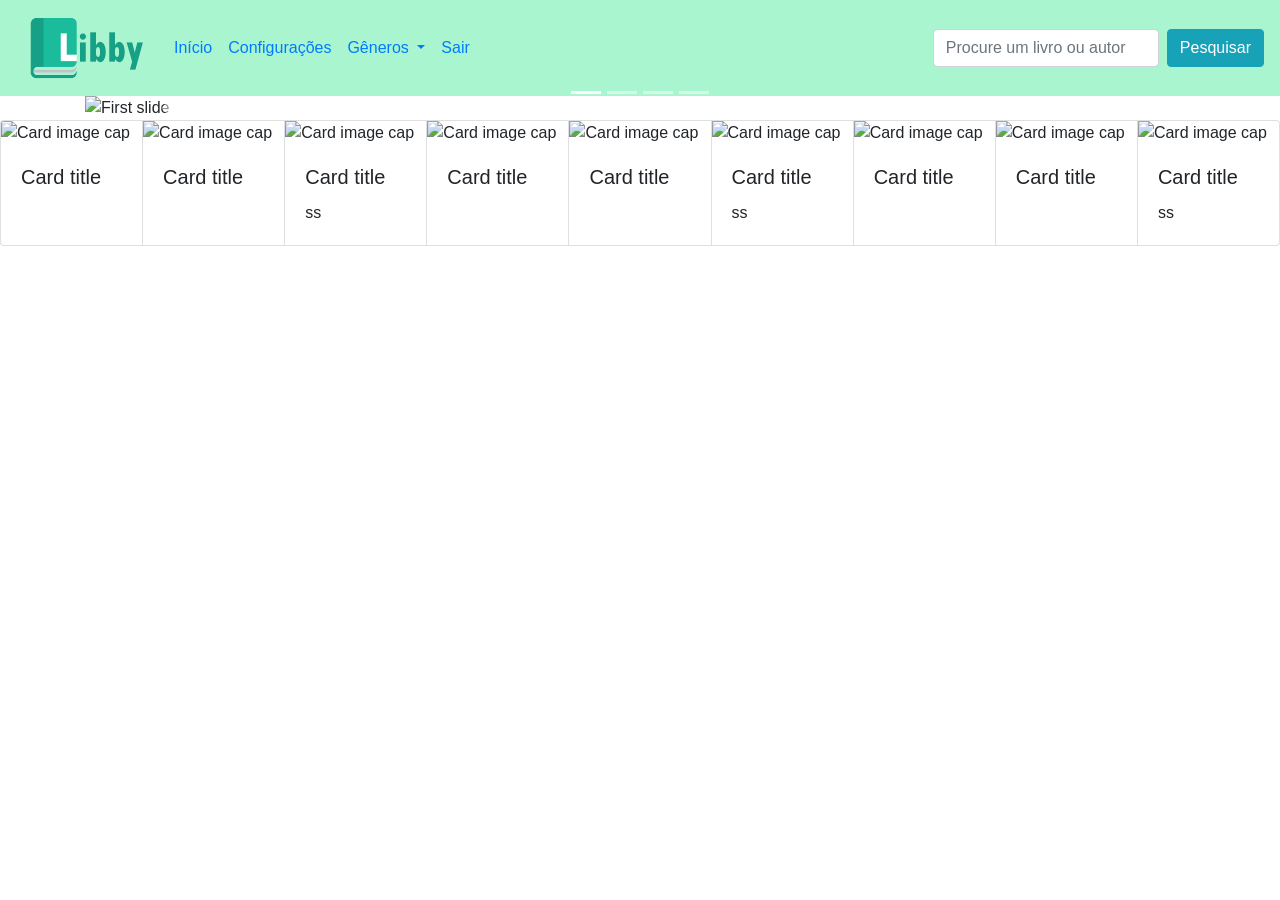
==== acervo/acervo.html @ 635ecffa "Criacao do Acervo" ====
<!doctype html>
<html>

<head>
	<link rel="stylesheet" href="css/bootstrap.min.css">
	<script src="stylesheet" href="js/bootstrap.min.js"></script>
	<link rel="shortcut icon" href="favicon.ico" />
	<link rel="icon" href="favicon.ico" type="image/x-icon" />
	<link rel="stylesheet" href="https://cdnjs.cloudflare.com/ajax/libs/animate.css/3.5.2/animate.min.css">
	<meta name="viewport" content="width=device-width, initial-scale=1, shrink-to-fit=no">
	<meta charset="utf-8">
	<title>Libby - Inicio</title>

</head>

<body>
	<nav class="navbar navbar-expand-lg" style="background-color: #A9F5D0;">
		<a href="http://localhost/libby/index.html">
			<img src="logo.png" / width="150" height="80">
			<button class="navbar-toggler" type="button" data-toggle="collapse" data-target="#navbarSupportedContent" aria-controls="navbarSupportedContent"
			    aria-expanded="false" aria-label="Toggle navigation">
				<span class="navbar-toggler-icon"></span>
			</button>

			<div class="collapse navbar-collapse" id="navbarSupportedContent">
				<ul class="navbar-nav mr-auto">
					<li class="nav-item active">
						<a class="nav-link" href="#">Início
							<span class="sr-only">(current)</span>
						</a>
					</li>
					<li class="nav-item">
						<a class="nav-link" href="#">Configurações</a>
					</li>
					<li class="nav-item dropdown">
						<a class="nav-link dropdown-toggle" href="#" id="navbarDropdown" role="button" data-toggle="dropdown" aria-haspopup="true"
						    aria-expanded="false">
							Gêneros
						</a>
						<div class="dropdown-menu" aria-labelledby="navbarDropdown">
							<a class="dropdown-item" href="#">Romance</a>
							<a class="dropdown-item" href="#">Suspense</a>
							<a class="dropdown-item" href="#">Drama</a>
							<a class="dropdown-item" href="#">Terror</a>
							<a class="dropdown-item" href="#">Ficção Científica e Fantasia</a>
							<a class="dropdown-item" href="#">Contos e Crônicas</a>
							<a class="dropdown-item" href="#">Ficção Científica</a>
							<a class="dropdown-item" href="#">Poesia</a>
							<a class="dropdown-item" href="#">Religião</a>
							<div class="dropdown-divider"></div>
							<a class="dropdown-item" href="#">Demais gêneros</a>
						</div>
					</li>

					<li class="nav-item">
						<a class="nav-link" href="#">Sair</a>
					</li>
				</ul>

				<form class="form-inline my-2 my-lg-0">
					<input class="form-control mr-sm-2" type="search" placeholder="Procure um livro ou autor" aria-label="Search">
					<button class="btn btn-info my-2 my-sm-0" type="submit">Pesquisar</button>
				</form>
			</div>
	</nav>
	<div class="container-fluid">
		<div class="container">
			<div id="carouselExampleIndicators" class="carousel slide" data-ride="carousel">

				<ol class="carousel-indicators">
					<li data-target="#carouselExampleIndicators" data-slide-to="0" class="active"></li>
					<li data-target="#carouselExampleIndicators" data-slide-to="1"></li>
					<li data-target="#carouselExampleIndicators" data-slide-to="2"></li>
					<li data-target="#carouselExampleIndicators" data-slide-to="3"></li>
				</ol>
				<div class="carousel-inner">
					<div class="carousel-item active">
							<img class="d-block w-100" src="https://media.nbcphiladelphia.com/images/1200*675/50-shades-of-grey.jpg" alt="First slide">
						<div class="carousel-caption d-none d-md-block">
							<h5>50 tons de Cinza</h5>
							<p>Aprenda a ficar rica sendo submissa.</p>
						</div>
					</div>
					<div class="carousel-item">
						<img class="d-block w-100" src="https://media.nbcphiladelphia.com/images/1200*675/50-shades-of-grey.jpg" alt="Second slide">
						<div class="carousel-caption d-none d-md-block">
							<h5>50 tons de Cinza</h5>
							<p>Aprenda a ficar rica sendo submissa.</p>
						</div>
					</div>
					<div class="carousel-item">
						<img class="d-block w-100" src="http://noset.com.br/wp-content/uploads/2016/07/fifty-shades-of-grey-wallpaper-48753-50374-hd-wallpapers.jpg"
						    alt="Third slide">
						<div class="carousel-caption d-none d-md-block">
							<h5>50 tons de Cinza</h5>
							<p>Aprenda a ficar rica sendo submissa.</p>
						</div>
					</div>
					<div class="carousel-item">
						<img class="d-block w-100" src="http://noset.com.br/wp-content/uploads/2016/07/fifty-shades-of-grey-wallpaper-48753-50374-hd-wallpapers.jpg"
							alt="Forth slide">
						<div class="carousel-caption d-none d-md-block">
							<h5>50 tons de Cinza</h5>
							<p>Aprenda a ficar rica sendo submissa.</p>
						</div>
					</div>
					<a class="carousel-control-prev" href="#carouselExampleIndicators" role="button" data-slide="prev">
						<span class="carousel-control-prev-icon" aria-hidden="true"></span>
						<span class="sr-only">Previous</span>
					</a>
					<a class="carousel-control-next" href="#carouselExampleIndicators" role="button" data-slide="next">
						<span class="carousel-control-next-icon" aria-hidden="true"></span>
						<span class="sr-only">Next</span>
					</a>
				</div>
			</div>
		</div>
	</div>

	<div id="carouselExampleFade" class="carousel slide carousel-fade" data-ride="carousel">
		<div class="carousel-inner">
			<div class="carousel-item active">

				<div class="card-group">
					<div class="card">
						<img class="card-img-top" src="http://www.creativindie.com/wp-content/uploads/2013/07/spiral-web3.jpg" alt="Card image cap">
						<div class="card-body">
							<h5 class="card-title">Card title</h5>
						</div>
					</div>
					<div class="card">
						<img class="card-img-top" src="https://i.pinimg.com/736x/69/74/77/697477000138f34046d664f69f3074d2--david-lodge-cover-design.jpg"
						    alt="Card image cap">
						<div class="card-body">
							<h5 class="card-title">Card title</h5>
						</div>
					</div>
					<div class="card">
						<img class="card-img-top" src="http://alphabetroadtrip.typepad.com/.a/6a011570334453970b019b016515a4970c-pi" alt="Card image cap">
						<div class="card-body">
							<h5 class="card-title">Card title</h5>ss
						</div>
					</div>
					<div class="card">
						<img class="card-img-top" src="http://www.creativindie.com/wp-content/uploads/2013/07/spiral-web3.jpg" alt="Card image cap">
						<div class="card-body">
							<h5 class="card-title">Card title</h5>
						</div>
					</div>
					<div class="card">
						<img class="card-img-top" src="https://i.pinimg.com/736x/69/74/77/697477000138f34046d664f69f3074d2--david-lodge-cover-design.jpg"
						    alt="Card image cap">
						<div class="card-body">
							<h5 class="card-title">Card title</h5>
						</div>
					</div>
					<div class="card">
						<img class="card-img-top" src="http://alphabetroadtrip.typepad.com/.a/6a011570334453970b019b016515a4970c-pi" alt="Card image cap">
						<div class="card-body">
							<h5 class="card-title">Card title</h5>ss
						</div>
					</div>
					<div class="card">
						<img class="card-img-top" src="http://www.creativindie.com/wp-content/uploads/2013/07/spiral-web3.jpg" alt="Card image cap">
						<div class="card-body">
							<h5 class="card-title">Card title</h5>
						</div>
					</div>
					<div class="card">
						<img class="card-img-top" src="https://i.pinimg.com/736x/69/74/77/697477000138f34046d664f69f3074d2--david-lodge-cover-design.jpg"
						    alt="Card image cap">
						<div class="card-body">
							<h5 class="card-title">Card title</h5>
						</div>
					</div>
					<div class="card">
						<img class="card-img-top" src="http://alphabetroadtrip.typepad.com/.a/6a011570334453970b019b016515a4970c-pi" alt="Card image cap">
						<div class="card-body">
							<h5 class="card-title">Card title</h5>ss
						</div>
					</div>
				</div>
			</div>
			<div class="carousel-item">
				<div class="card-group">
					<div class="card">
						<img class="card-img-top" src="http://www.creativindie.com/wp-content/uploads/2013/07/spiral-web3.jpg" alt="Card image cap">
						<div class="card-body">
							<h5 class="card-title">Card title</h5>
						</div>
					</div>
					<div class="card">
						<img class="card-img-top" src="https://i.pinimg.com/736x/69/74/77/697477000138f34046d664f69f3074d2--david-lodge-cover-design.jpg"
						    alt="Card image cap">
						<div class="card-body">
							<h5 class="card-title">Card title</h5>
						</div>
					</div>
					<div class="card">
						<img class="card-img-top" src="http://alphabetroadtrip.typepad.com/.a/6a011570334453970b019b016515a4970c-pi" alt="Card image cap">
						<div class="card-body">
							<h5 class="card-title">Card title</h5>ss
						</div>
					</div>
					<div class="card">
						<img class="card-img-top" src="http://www.creativindie.com/wp-content/uploads/2013/07/spiral-web3.jpg" alt="Card image cap">
						<div class="card-body">
							<h5 class="card-title">Card title</h5>
						</div>
					</div>
					<div class="card">
						<img class="card-img-top" src="https://i.pinimg.com/736x/69/74/77/697477000138f34046d664f69f3074d2--david-lodge-cover-design.jpg"
						    alt="Card image cap">
						<div class="card-body">
							<h5 class="card-title">Card title</h5>
						</div>
					</div>
					<div class="card">
						<img class="card-img-top" src="http://alphabetroadtrip.typepad.com/.a/6a011570334453970b019b016515a4970c-pi" alt="Card image cap">
						<div class="card-body">
							<h5 class="card-title">Card title</h5>ss
						</div>
					</div>
					<div class="card">
						<img class="card-img-top" src="http://www.creativindie.com/wp-content/uploads/2013/07/spiral-web3.jpg" alt="Card image cap">
						<div class="card-body">
							<h5 class="card-title">Card title</h5>
						</div>
					</div>
					<div class="card">
						<img class="card-img-top" src="https://i.pinimg.com/736x/69/74/77/697477000138f34046d664f69f3074d2--david-lodge-cover-design.jpg"
						    alt="Card image cap">
						<div class="card-body">
							<h5 class="card-title">Card title</h5>
						</div>
					</div>
					<div class="card">
						<img class="card-img-top" src="http://alphabetroadtrip.typepad.com/.a/6a011570334453970b019b016515a4970c-pi" alt="Card image cap">
						<div class="card-body">
							<h5 class="card-title">Card title</h5>ss
						</div>
					</div>
				</div>
			</div>
		</div>
		<div class="carousel-item">
			<div class="card-group">
				<div class="card">
					<img class="card-img-top" src="http://www.creativindie.com/wp-content/uploads/2013/07/spiral-web3.jpg" alt="Card image cap">
					<div class="card-body">
						<h5 class="card-title">Card title</h5>
					</div>
				</div>
				<div class="card">
					<img class="card-img-top" src="https://i.pinimg.com/736x/69/74/77/697477000138f34046d664f69f3074d2--david-lodge-cover-design.jpg"
					    alt="Card image cap">
					<div class="card-body">
						<h5 class="card-title">Card title</h5>
					</div>
				</div>
				<div class="card">
					<img class="card-img-top" src="http://alphabetroadtrip.typepad.com/.a/6a011570334453970b019b016515a4970c-pi" alt="Card image cap">
					<div class="card-body">
						<h5 class="card-title">Card title</h5>ss
					</div>
				</div>
				<div class="card">
					<img class="card-img-top" src="http://www.creativindie.com/wp-content/uploads/2013/07/spiral-web3.jpg" alt="Card image cap">
					<div class="card-body">
						<h5 class="card-title">Card title</h5>
					</div>
				</div>
				<div class="card">
					<img class="card-img-top" src="https://i.pinimg.com/736x/69/74/77/697477000138f34046d664f69f3074d2--david-lodge-cover-design.jpg"
					    alt="Card image cap">
					<div class="card-body">
						<h5 class="card-title">Card title</h5>
					</div>
				</div>
				<div class="card">
					<img class="card-img-top" src="http://alphabetroadtrip.typepad.com/.a/6a011570334453970b019b016515a4970c-pi" alt="Card image cap">
					<div class="card-body">
						<h5 class="card-title">Card title</h5>ss
					</div>
				</div>
				<div class="card">
					<img class="card-img-top" src="http://www.creativindie.com/wp-content/uploads/2013/07/spiral-web3.jpg" alt="Card image cap">
					<div class="card-body">
						<h5 class="card-title">Card title</h5>
					</div>
				</div>
				<div class="card">
					<img class="card-img-top" src="https://i.pinimg.com/736x/69/74/77/697477000138f34046d664f69f3074d2--david-lodge-cover-design.jpg"
					    alt="Card image cap">
					<div class="card-body">
						<h5 class="card-title">Card title</h5>
					</div>
				</div>
				<div class="card">
					<img class="card-img-top" src="http://alphabetroadtrip.typepad.com/.a/6a011570334453970b019b016515a4970c-pi" alt="Card image cap">
					<div class="card-body">
						<h5 class="card-title">Card title</h5>ss
					</div>
				</div>
			</div>
		</div>
	</div>
	</div>
	<a class="carousel-control-prev" href="#carouselExampleFade" role="button" data-slide="prev">
		<span class="carousel-control-prev-icon" aria-hidden="true"></span>
		<span class="sr-only">Previous</span>
	</a>
	<a class="carousel-control-next" href="#carouselExampleFade" role="button" data-slide="next">
		<span class="carousel-control-next-icon" aria-hidden="true"></span>
		<span class="sr-only">Next</span>
	</a>
	</div>

</body>
<script src="https://code.jquery.com/jquery-3.3.1.slim.min.js" integrity="sha384-q8i/X+965DzO0rT7abK41JStQIAqVgRVzpbzo5smXKp4YfRvH+8abtTE1Pi6jizo"
    crossorigin="anonymous"></script>
<script src="https://cdnjs.cloudflare.com/ajax/libs/popper.js/1.14.3/umd/popper.min.js" integrity="sha384-ZMP7rVo3mIykV+2+9J3UJ46jBk0WLaUAdn689aCwoqbBJiSnjAK/l8WvCWPIPm49"
    crossorigin="anonymous"></script>
<script src="https://stackpath.bootstrapcdn.com/bootstrap/4.1.1/js/bootstrap.min.js" integrity="sha384-smHYKdLADwkXOn1EmN1qk/HfnUcbVRZyYmZ4qpPea6sjB/pTJ0euyQp0Mk8ck+5T"
    crossorigin="anonymous"></script>

</html>

<!doctype html>
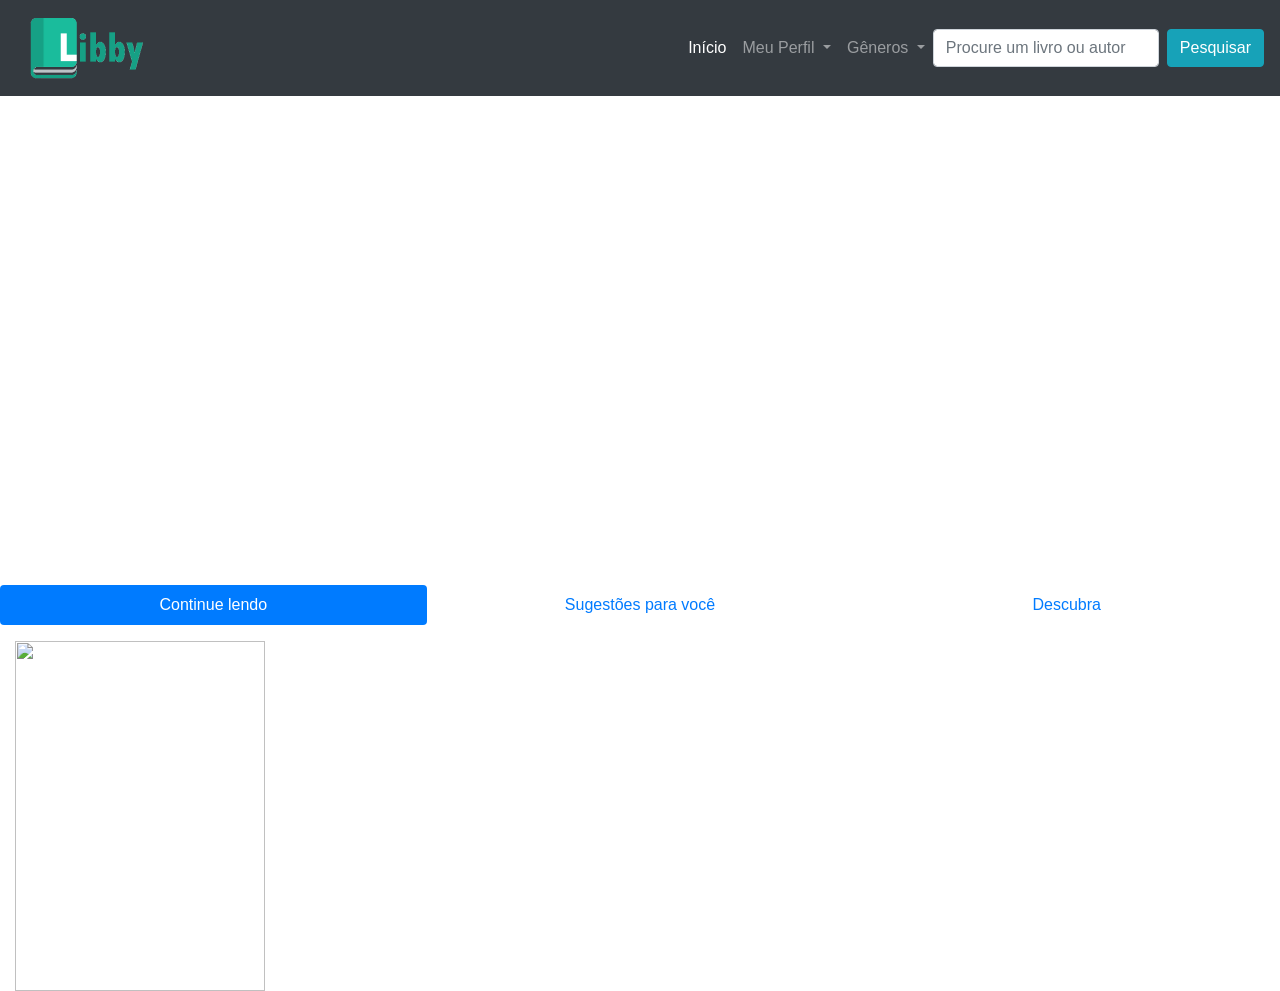
==== commit 5ebac3c8: "acervo atualizado" ====
--- a/acervo/acervo.html
+++ b/acervo/acervo.html
@@ -7,6 +7,7 @@
 	<link rel="shortcut icon" href="favicon.ico" />
 	<link rel="icon" href="favicon.ico" type="image/x-icon" />
 	<link rel="stylesheet" href="https://cdnjs.cloudflare.com/ajax/libs/animate.css/3.5.2/animate.min.css">
+	<link href="css/half-slider.css" rel="stylesheet">
 	<meta name="viewport" content="width=device-width, initial-scale=1, shrink-to-fit=no">
 	<meta charset="utf-8">
 	<title>Libby - Inicio</title>
@@ -14,23 +15,31 @@
 </head>
 
 <body>
-	<nav class="navbar navbar-expand-lg" style="background-color: #A9F5D0;">
-		<a href="http://localhost/libby/index.html">
+	<div class="container">
+		<nav class="navbar navbar-expand-lg navbar-dark bg-dark fixed-top">
 			<img src="logo.png" / width="150" height="80">
-			<button class="navbar-toggler" type="button" data-toggle="collapse" data-target="#navbarSupportedContent" aria-controls="navbarSupportedContent"
+			<button class="navbar-toggler" type="button" data-toggle="collapse" data-target="#navbarResponsive" aria-controls="navbarResponsive"
 			    aria-expanded="false" aria-label="Toggle navigation">
 				<span class="navbar-toggler-icon"></span>
 			</button>
-
-			<div class="collapse navbar-collapse" id="navbarSupportedContent">
-				<ul class="navbar-nav mr-auto">
+			<div class="collapse navbar-collapse" id="navbarResponsive">
+				<ul class="navbar-nav ml-auto">
 					<li class="nav-item active">
 						<a class="nav-link" href="#">Início
 							<span class="sr-only">(current)</span>
 						</a>
 					</li>
-					<li class="nav-item">
-						<a class="nav-link" href="#">Configurações</a>
+					<li class="nav-item dropdown">
+						<a class="nav-link dropdown-toggle" href="#" id="navbarDropdown" role="button" data-toggle="dropdown" aria-haspopup="true"
+						    aria-expanded="false">
+							Meu Perfil
+						</a>
+						<div class="dropdown-menu" aria-labelledby="navbarDropdown">
+							<a class="dropdown-item" href="#">Trocar de Usuário</a>
+							<a class="dropdown-item" href="#">Configurações</a>
+							<div class="dropdown-divider"></div>
+							<a class="dropdown-item" href="#">Sair</a>
+						</div>
 					</li>
 					<li class="nav-item dropdown">
 						<a class="nav-link dropdown-toggle" href="#" id="navbarDropdown" role="button" data-toggle="dropdown" aria-haspopup="true"
@@ -52,271 +61,151 @@
 						</div>
 					</li>
 
-					<li class="nav-item">
-						<a class="nav-link" href="#">Sair</a>
-					</li>
 				</ul>
 
 				<form class="form-inline my-2 my-lg-0">
 					<input class="form-control mr-sm-2" type="search" placeholder="Procure um livro ou autor" aria-label="Search">
 					<button class="btn btn-info my-2 my-sm-0" type="submit">Pesquisar</button>
 				</form>
-			</div>
-	</nav>
+				</ul>
+			</div>
+		</nav>
+	</div>
+
+	<div id="carouselExampleIndicators" class="carousel slide" data-ride="carousel">
+		<ol class="carousel-indicators">
+			<li data-target="#carouselExampleIndicators" data-slide-to="0" class="active"></li>
+			<li data-target="#carouselExampleIndicators" data-slide-to="1"></li>
+			<li data-target="#carouselExampleIndicators" data-slide-to="2"></li>
+		</ol>
+		<div class="carousel-inner" role="listbox">
+			<!-- Slide One - Set the background image for this slide in the line below -->
+			<div class="carousel-item active" style="background-image: url('https://www.space.ca/wp-content/uploads/2017/03/donnie-2.png')">
+				<div class="carousel-caption d-none d-md-block">
+					<h3>Donnie Darko</h3>
+					<p>Donnie Darko - Livro</p>
+				</div>
+			</div>
+			<!-- Slide Two - Set the background image for this slide in the line below -->
+			<div class="carousel-item" style="background-image: url('https://vignette.wikia.nocookie.net/epicrapbattlesofhistory/images/2/2c/NormanBatesTitleCard.png/revision/latest?cb=20150313231451')">
+				<div class="carousel-caption d-none d-md-block">
+					<h3>Norman Bates</h3>
+					<p>Psicose</p>
+				</div>
+			</div>
+			<!-- Slide Three - Set the background image for this slide in the line below -->
+			<div class="carousel-item" style="background-image: url('https://i.kinja-img.com/gawker-media/image/upload/s--XUH3uV68--/c_scale,f_auto,fl_progressive,q_80,w_800/1482712341109124933.jpg')">
+				<div class="carousel-caption d-none d-md-block">
+					<h3>Hannibal Lecter</h3>
+					<p>Dragão Vermelho</p>
+				</div>
+			</div>
+		</div>
+		<a class="carousel-control-prev" href="#carouselExampleIndicators" role="button" data-slide="prev">
+			<span class="carousel-control-prev-icon" aria-hidden="true"></span>
+			<span class="sr-only">Previous</span>
+		</a>
+		<a class="carousel-control-next" href="#carouselExampleIndicators" role="button" data-slide="next">
+			<span class="carousel-control-next-icon" aria-hidden="true"></span>
+			<span class="sr-only">Next</span>
+		</a>
+	</div>
+
+	<ul class="nav nav-pills mb-3 nav-justified" id="pills-tab" role="tablist">
+		<li class="nav-item">
+			<a class="nav-link active" id="pills-home-tab" data-toggle="pill" href="#pills-home" role="tab" aria-controls="pills-home"
+			    aria-selected="true">Continue lendo</a>
+		</li>
+		<li class="nav-item">
+			<a class="nav-link" id="pills-profile-tab" data-toggle="pill" href="#pills-profile" role="tab" aria-controls="pills-profile"
+			    aria-selected="false">Sugestões para você</a>
+		</li>
+		<li class="nav-item">
+			<a class="nav-link" id="pills-contact-tab" data-toggle="pill" href="#pills-contact" role="tab" aria-controls="pills-contact"
+			    aria-selected="false">Descubra</a>
+		</li>
+	</ul>
+
 	<div class="container-fluid">
-		<div class="container">
-			<div id="carouselExampleIndicators" class="carousel slide" data-ride="carousel">
-
-				<ol class="carousel-indicators">
-					<li data-target="#carouselExampleIndicators" data-slide-to="0" class="active"></li>
-					<li data-target="#carouselExampleIndicators" data-slide-to="1"></li>
-					<li data-target="#carouselExampleIndicators" data-slide-to="2"></li>
-					<li data-target="#carouselExampleIndicators" data-slide-to="3"></li>
-				</ol>
-				<div class="carousel-inner">
-					<div class="carousel-item active">
-							<img class="d-block w-100" src="https://media.nbcphiladelphia.com/images/1200*675/50-shades-of-grey.jpg" alt="First slide">
-						<div class="carousel-caption d-none d-md-block">
-							<h5>50 tons de Cinza</h5>
-							<p>Aprenda a ficar rica sendo submissa.</p>
-						</div>
-					</div>
-					<div class="carousel-item">
-						<img class="d-block w-100" src="https://media.nbcphiladelphia.com/images/1200*675/50-shades-of-grey.jpg" alt="Second slide">
-						<div class="carousel-caption d-none d-md-block">
-							<h5>50 tons de Cinza</h5>
-							<p>Aprenda a ficar rica sendo submissa.</p>
-						</div>
-					</div>
-					<div class="carousel-item">
-						<img class="d-block w-100" src="http://noset.com.br/wp-content/uploads/2016/07/fifty-shades-of-grey-wallpaper-48753-50374-hd-wallpapers.jpg"
-						    alt="Third slide">
-						<div class="carousel-caption d-none d-md-block">
-							<h5>50 tons de Cinza</h5>
-							<p>Aprenda a ficar rica sendo submissa.</p>
-						</div>
-					</div>
-					<div class="carousel-item">
-						<img class="d-block w-100" src="http://noset.com.br/wp-content/uploads/2016/07/fifty-shades-of-grey-wallpaper-48753-50374-hd-wallpapers.jpg"
-							alt="Forth slide">
-						<div class="carousel-caption d-none d-md-block">
-							<h5>50 tons de Cinza</h5>
-							<p>Aprenda a ficar rica sendo submissa.</p>
-						</div>
-					</div>
-					<a class="carousel-control-prev" href="#carouselExampleIndicators" role="button" data-slide="prev">
-						<span class="carousel-control-prev-icon" aria-hidden="true"></span>
-						<span class="sr-only">Previous</span>
-					</a>
-					<a class="carousel-control-next" href="#carouselExampleIndicators" role="button" data-slide="next">
-						<span class="carousel-control-next-icon" aria-hidden="true"></span>
-						<span class="sr-only">Next</span>
-					</a>
-				</div>
+		<div class="tab-content" id="pills-tabContent">
+			<div class="tab-pane fade show active" id="pills-home" role="tabpanel" aria-labelledby="pills-home-tab">
+				<a href="#" data-toggle="modal" data-target="#exampleModal">
+						<img src="https://http2.mlstatic.com/quincas-borba-machado-de-assis-D_NQ_NP_933525-MLB25440505851_032017-F.jpg" style="width:250px;height:350px;border:0;">
+				</a>
+
+
+
+			</div>
+			<div class="tab-pane fade" id="pills-profile" role="tabpanel" aria-labelledby="pills-profile-tab">
+				<a href="default.asp">
+					<img src="https://marketplace.canva.com/MAA_AYxhgP8/2/0/thumbnail_large/canva-wolf-moonlight-small-kindle-book-cover-MAA_AYxhgP8.jpg"
+					    style="width:250px;height:350px;border:0;">
+				</a>
+				<a href="default.asp">
+					<img src="http://www.creativindie.com/wp-content/uploads/2013/07/spiral-web3.jpg" style="width:250px;height:350px;border:0;">
+				</a>
+				<a href="default.asp">
+					<img src="http://www.boostbookcovers.com/wp-content/uploads/2016/07/spooky-woods-small.png" style="width:250px;height:350px;border:0;">
+				</a>
+				<a href="default.asp">
+					<img src="https://i.pinimg.com/736x/69/74/77/697477000138f34046d664f69f3074d2--david-lodge-cover-design.jpg" style="width:250px;height:350px;border:0;">
+				</a>
+				<a href="default.asp">
+					<img src="http://www.epicreads.com/uploads/images/FractureMe_AnimatedCover_small.gif" style="width:250px;height:350px;border:0;">
+				</a>
+				<a href="default.asp">
+					<img src="https://globalbookclub.s3.amazonaws.com/resources/481156/small_steps/cover.jpg" style="width:250px;height:350px;border:0;">
+				</a>
+				<a href="default.asp">
+					<img src="https://images-na.ssl-images-amazon.com/images/I/51mXdj0jvjL._SX324_BO1,204,203,200_.jpg" style="width:250px;height:350px;border:0;">
+				</a>
+				<a href="default.asp">
+					<img src="http://www.boostbookcovers.com/wp-content/uploads/2016/07/mystery-girl-small.png" style="width:250px;height:350px;border:0;">
+				</a>
+				<a href="default.asp">
+					<img src="https://encrypted-tbn0.gstatic.com/images?q=tbn:ANd9GcRZ3AYt1Mj-4AIbsKjVbvINPzuFB2XNq2MuQSpqIuOkhNH-gNCA" style="width:250px;height:350px;border:0;">
+				</a>
+
+			</div>
+			<div class="tab-pane fade" id="pills-contact" role="tabpanel" aria-labelledby="pills-contact-tab">
+
+
+				sdfdf
 			</div>
 		</div>
 	</div>
-
-	<div id="carouselExampleFade" class="carousel slide carousel-fade" data-ride="carousel">
-		<div class="carousel-inner">
-			<div class="carousel-item active">
-
-				<div class="card-group">
-					<div class="card">
-						<img class="card-img-top" src="http://www.creativindie.com/wp-content/uploads/2013/07/spiral-web3.jpg" alt="Card image cap">
-						<div class="card-body">
-							<h5 class="card-title">Card title</h5>
-						</div>
-					</div>
-					<div class="card">
-						<img class="card-img-top" src="https://i.pinimg.com/736x/69/74/77/697477000138f34046d664f69f3074d2--david-lodge-cover-design.jpg"
-						    alt="Card image cap">
-						<div class="card-body">
-							<h5 class="card-title">Card title</h5>
-						</div>
-					</div>
-					<div class="card">
-						<img class="card-img-top" src="http://alphabetroadtrip.typepad.com/.a/6a011570334453970b019b016515a4970c-pi" alt="Card image cap">
-						<div class="card-body">
-							<h5 class="card-title">Card title</h5>ss
-						</div>
-					</div>
-					<div class="card">
-						<img class="card-img-top" src="http://www.creativindie.com/wp-content/uploads/2013/07/spiral-web3.jpg" alt="Card image cap">
-						<div class="card-body">
-							<h5 class="card-title">Card title</h5>
-						</div>
-					</div>
-					<div class="card">
-						<img class="card-img-top" src="https://i.pinimg.com/736x/69/74/77/697477000138f34046d664f69f3074d2--david-lodge-cover-design.jpg"
-						    alt="Card image cap">
-						<div class="card-body">
-							<h5 class="card-title">Card title</h5>
-						</div>
-					</div>
-					<div class="card">
-						<img class="card-img-top" src="http://alphabetroadtrip.typepad.com/.a/6a011570334453970b019b016515a4970c-pi" alt="Card image cap">
-						<div class="card-body">
-							<h5 class="card-title">Card title</h5>ss
-						</div>
-					</div>
-					<div class="card">
-						<img class="card-img-top" src="http://www.creativindie.com/wp-content/uploads/2013/07/spiral-web3.jpg" alt="Card image cap">
-						<div class="card-body">
-							<h5 class="card-title">Card title</h5>
-						</div>
-					</div>
-					<div class="card">
-						<img class="card-img-top" src="https://i.pinimg.com/736x/69/74/77/697477000138f34046d664f69f3074d2--david-lodge-cover-design.jpg"
-						    alt="Card image cap">
-						<div class="card-body">
-							<h5 class="card-title">Card title</h5>
-						</div>
-					</div>
-					<div class="card">
-						<img class="card-img-top" src="http://alphabetroadtrip.typepad.com/.a/6a011570334453970b019b016515a4970c-pi" alt="Card image cap">
-						<div class="card-body">
-							<h5 class="card-title">Card title</h5>ss
-						</div>
-					</div>
-				</div>
-			</div>
-			<div class="carousel-item">
-				<div class="card-group">
-					<div class="card">
-						<img class="card-img-top" src="http://www.creativindie.com/wp-content/uploads/2013/07/spiral-web3.jpg" alt="Card image cap">
-						<div class="card-body">
-							<h5 class="card-title">Card title</h5>
-						</div>
-					</div>
-					<div class="card">
-						<img class="card-img-top" src="https://i.pinimg.com/736x/69/74/77/697477000138f34046d664f69f3074d2--david-lodge-cover-design.jpg"
-						    alt="Card image cap">
-						<div class="card-body">
-							<h5 class="card-title">Card title</h5>
-						</div>
-					</div>
-					<div class="card">
-						<img class="card-img-top" src="http://alphabetroadtrip.typepad.com/.a/6a011570334453970b019b016515a4970c-pi" alt="Card image cap">
-						<div class="card-body">
-							<h5 class="card-title">Card title</h5>ss
-						</div>
-					</div>
-					<div class="card">
-						<img class="card-img-top" src="http://www.creativindie.com/wp-content/uploads/2013/07/spiral-web3.jpg" alt="Card image cap">
-						<div class="card-body">
-							<h5 class="card-title">Card title</h5>
-						</div>
-					</div>
-					<div class="card">
-						<img class="card-img-top" src="https://i.pinimg.com/736x/69/74/77/697477000138f34046d664f69f3074d2--david-lodge-cover-design.jpg"
-						    alt="Card image cap">
-						<div class="card-body">
-							<h5 class="card-title">Card title</h5>
-						</div>
-					</div>
-					<div class="card">
-						<img class="card-img-top" src="http://alphabetroadtrip.typepad.com/.a/6a011570334453970b019b016515a4970c-pi" alt="Card image cap">
-						<div class="card-body">
-							<h5 class="card-title">Card title</h5>ss
-						</div>
-					</div>
-					<div class="card">
-						<img class="card-img-top" src="http://www.creativindie.com/wp-content/uploads/2013/07/spiral-web3.jpg" alt="Card image cap">
-						<div class="card-body">
-							<h5 class="card-title">Card title</h5>
-						</div>
-					</div>
-					<div class="card">
-						<img class="card-img-top" src="https://i.pinimg.com/736x/69/74/77/697477000138f34046d664f69f3074d2--david-lodge-cover-design.jpg"
-						    alt="Card image cap">
-						<div class="card-body">
-							<h5 class="card-title">Card title</h5>
-						</div>
-					</div>
-					<div class="card">
-						<img class="card-img-top" src="http://alphabetroadtrip.typepad.com/.a/6a011570334453970b019b016515a4970c-pi" alt="Card image cap">
-						<div class="card-body">
-							<h5 class="card-title">Card title</h5>ss
-						</div>
-					</div>
+	<!-- Modal -->
+	<div class="modal fade" id="exampleModal" tabindex="-1" role="dialog" aria-labelledby="exampleModalLabel" aria-hidden="true">
+		<div class="modal-dialog modal-dialog-centered" role="document">
+			<div class="modal-content">
+				<div class="modal-header">
+					<h5 class="modal-title" id="exampleModalLabel">Quincas Borba - Machado de Assis</h5>
+					<button type="button" class="close" data-dismiss="modal" aria-label="Close">
+						<span aria-hidden="true">&times;</span>
+					</button>
+				</div>
+				<div class="modal-body">
+						<center><img src="https://http2.mlstatic.com/quincas-borba-machado-de-assis-D_NQ_NP_933525-MLB25440505851_032017-F.jpg" style="width:250px;height:350px;border:0;"></center>
+						Quincas Borba é um romance escrito por Machado de Assis, desenvolvido em princípio como folhetim na revista A Estação, entre os anos de 1886 e 1891 para, em 1892, ser publicado definitivamente pela Livraria Garnier. No processo de adaptação de folhetim para livro o autor realizou algumas mudanças mínimas, mas significativas.
+
+
+<p><center><button type="button" class="btn btn-info">Avaliar</button></center></p>
+							
+							
+				</div>
+				<div class="modal-footer">
+					<button type="button" class="btn btn-secondary" data-dismiss="modal">Fechar</button>
+					<a class="btn btn-info" href="pdfs/quincas.pdf" role="button">Ler Agora</a>
 				</div>
 			</div>
 		</div>
-		<div class="carousel-item">
-			<div class="card-group">
-				<div class="card">
-					<img class="card-img-top" src="http://www.creativindie.com/wp-content/uploads/2013/07/spiral-web3.jpg" alt="Card image cap">
-					<div class="card-body">
-						<h5 class="card-title">Card title</h5>
-					</div>
-				</div>
-				<div class="card">
-					<img class="card-img-top" src="https://i.pinimg.com/736x/69/74/77/697477000138f34046d664f69f3074d2--david-lodge-cover-design.jpg"
-					    alt="Card image cap">
-					<div class="card-body">
-						<h5 class="card-title">Card title</h5>
-					</div>
-				</div>
-				<div class="card">
-					<img class="card-img-top" src="http://alphabetroadtrip.typepad.com/.a/6a011570334453970b019b016515a4970c-pi" alt="Card image cap">
-					<div class="card-body">
-						<h5 class="card-title">Card title</h5>ss
-					</div>
-				</div>
-				<div class="card">
-					<img class="card-img-top" src="http://www.creativindie.com/wp-content/uploads/2013/07/spiral-web3.jpg" alt="Card image cap">
-					<div class="card-body">
-						<h5 class="card-title">Card title</h5>
-					</div>
-				</div>
-				<div class="card">
-					<img class="card-img-top" src="https://i.pinimg.com/736x/69/74/77/697477000138f34046d664f69f3074d2--david-lodge-cover-design.jpg"
-					    alt="Card image cap">
-					<div class="card-body">
-						<h5 class="card-title">Card title</h5>
-					</div>
-				</div>
-				<div class="card">
-					<img class="card-img-top" src="http://alphabetroadtrip.typepad.com/.a/6a011570334453970b019b016515a4970c-pi" alt="Card image cap">
-					<div class="card-body">
-						<h5 class="card-title">Card title</h5>ss
-					</div>
-				</div>
-				<div class="card">
-					<img class="card-img-top" src="http://www.creativindie.com/wp-content/uploads/2013/07/spiral-web3.jpg" alt="Card image cap">
-					<div class="card-body">
-						<h5 class="card-title">Card title</h5>
-					</div>
-				</div>
-				<div class="card">
-					<img class="card-img-top" src="https://i.pinimg.com/736x/69/74/77/697477000138f34046d664f69f3074d2--david-lodge-cover-design.jpg"
-					    alt="Card image cap">
-					<div class="card-body">
-						<h5 class="card-title">Card title</h5>
-					</div>
-				</div>
-				<div class="card">
-					<img class="card-img-top" src="http://alphabetroadtrip.typepad.com/.a/6a011570334453970b019b016515a4970c-pi" alt="Card image cap">
-					<div class="card-body">
-						<h5 class="card-title">Card title</h5>ss
-					</div>
-				</div>
-			</div>
-		</div>
-	</div>
-	</div>
-	<a class="carousel-control-prev" href="#carouselExampleFade" role="button" data-slide="prev">
-		<span class="carousel-control-prev-icon" aria-hidden="true"></span>
-		<span class="sr-only">Previous</span>
-	</a>
-	<a class="carousel-control-next" href="#carouselExampleFade" role="button" data-slide="next">
-		<span class="carousel-control-next-icon" aria-hidden="true"></span>
-		<span class="sr-only">Next</span>
-	</a>
 	</div>
 
 </body>
+<script src="/js/pdfobject.js"></script>
+<script>
+	PDFObject.embed("/pdf/sample-3pp.pdf", "#example1");
+</script>
 <script src="https://code.jquery.com/jquery-3.3.1.slim.min.js" integrity="sha384-q8i/X+965DzO0rT7abK41JStQIAqVgRVzpbzo5smXKp4YfRvH+8abtTE1Pi6jizo"
     crossorigin="anonymous"></script>
 <script src="https://cdnjs.cloudflare.com/ajax/libs/popper.js/1.14.3/umd/popper.min.js" integrity="sha384-ZMP7rVo3mIykV+2+9J3UJ46jBk0WLaUAdn689aCwoqbBJiSnjAK/l8WvCWPIPm49"
--- a/acervo/css/half-slider.css
+++ b/acervo/css/half-slider.css
@@ -0,0 +1,15 @@
+/*!
+ * Start Bootstrap - Half Slider (https://startbootstrap.com/template-overviews/half-slider)
+ * Copyright 2013-2017 Start Bootstrap
+ * Licensed under MIT (https://github.com/BlackrockDigital/startbootstrap-half-slider/blob/master/LICENSE)
+ */
+
+.carousel-item {
+  height: 65vh;
+  min-height: 300px;
+  background: no-repeat center center scroll;
+  -webkit-background-size: cover;
+  -moz-background-size: cover;
+  -o-background-size: cover;
+  background-size: cover;
+}
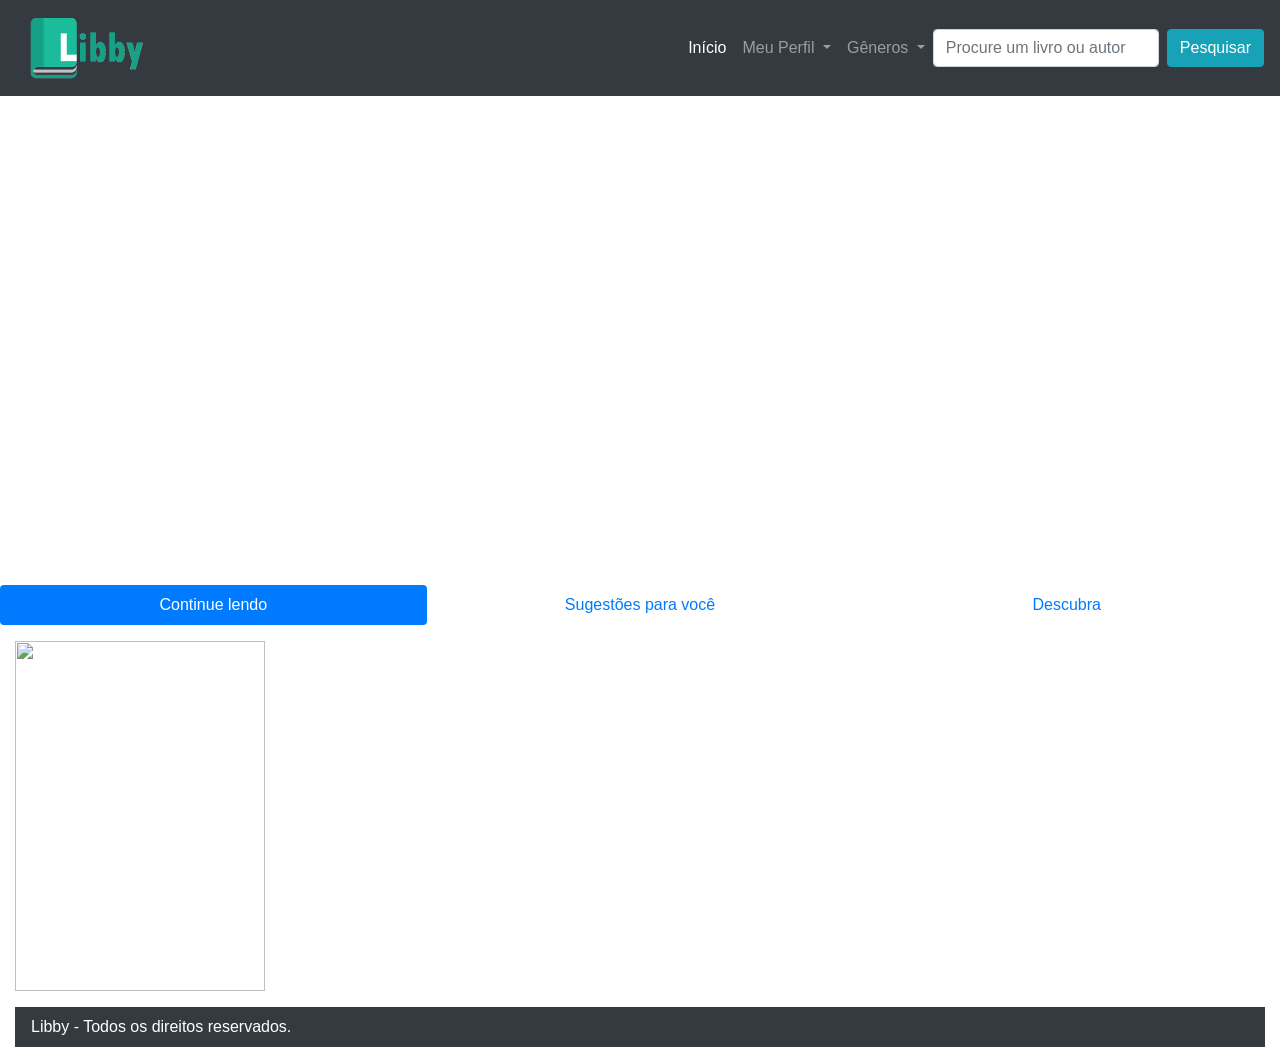
==== commit 88f9d029: "add file acervo" ====
--- a/acervo/acervo.html
+++ b/acervo/acervo.html
@@ -10,9 +10,8 @@
 	<link href="css/half-slider.css" rel="stylesheet">
 	<meta name="viewport" content="width=device-width, initial-scale=1, shrink-to-fit=no">
 	<meta charset="utf-8">
+	<link rel="stylesheet" href="https://stackpath.bootstrapcdn.com/bootstrap/4.1.1/css/bootstrap.min.css" integrity="sha384-WskhaSGFgHYWDcbwN70/dfYBj47jz9qbsMId/iRN3ewGhXQFZCSftd1LZCfmhktB" crossorigin="anonymous">
 	<title>Libby - Inicio</title>
-
-</head>
 
 <body>
 	<div class="container">
@@ -25,7 +24,7 @@
 			<div class="collapse navbar-collapse" id="navbarResponsive">
 				<ul class="navbar-nav ml-auto">
 					<li class="nav-item active">
-						<a class="nav-link" href="#">Início
+						<a class="nav-link" href="acervo.html">Início
 							<span class="sr-only">(current)</span>
 						</a>
 					</li>
@@ -35,8 +34,7 @@
 							Meu Perfil
 						</a>
 						<div class="dropdown-menu" aria-labelledby="navbarDropdown">
-							<a class="dropdown-item" href="#">Trocar de Usuário</a>
-							<a class="dropdown-item" href="#">Configurações</a>
+							<a class="dropdown-item" href="config.html">Configurações</a>
 							<div class="dropdown-divider"></div>
 							<a class="dropdown-item" href="#">Sair</a>
 						</div>
@@ -129,79 +127,386 @@
 	<div class="container-fluid">
 		<div class="tab-content" id="pills-tabContent">
 			<div class="tab-pane fade show active" id="pills-home" role="tabpanel" aria-labelledby="pills-home-tab">
-				<a href="#" data-toggle="modal" data-target="#exampleModal">
-						<img src="https://http2.mlstatic.com/quincas-borba-machado-de-assis-D_NQ_NP_933525-MLB25440505851_032017-F.jpg" style="width:250px;height:350px;border:0;">
-				</a>
-
-
-
+				<a href="#" data-toggle="modal" data-target="#quincas">
+					<img src="https://http2.mlstatic.com/quincas-borba-machado-de-assis-D_NQ_NP_933525-MLB25440505851_032017-F.jpg" style="width:250px;height:350px;border:0;">
+				</a>
 			</div>
 			<div class="tab-pane fade" id="pills-profile" role="tabpanel" aria-labelledby="pills-profile-tab">
-				<a href="default.asp">
-					<img src="https://marketplace.canva.com/MAA_AYxhgP8/2/0/thumbnail_large/canva-wolf-moonlight-small-kindle-book-cover-MAA_AYxhgP8.jpg"
+				<a href="#" data-toggle="modal" data-target="#casmurro">
+					<img src="https://images.livrariasaraiva.com.br/imagemnet/imagem.aspx/?pro_id=414139&qld=90&l=430&a=-1" style="width:250px;height:350px;border:0;">
+				</a>
+				<a href="#" data-toggle="modal" data-target="#esaujaco">
+					<img src="https://d1pkzhm5uq4mnt.cloudfront.net/imagens/capas/_79f799c58df4952df490ec5482c1ac700c9d4331.jpg" style="width:250px;height:350px;border:0;">
+				</a>
+				<a href="#" data-toggle="modal" data-target="#helena">
+					<img src="https://www.coladaweb.com/wp-content/uploads/2014/12/20160315-helena-242x300.jpg" style="width:250px;height:350px;border:0;">
+				</a>
+			</div>
+			<div class="tab-pane fade" id="pills-contact" role="tabpanel" aria-labelledby="pills-contact-tab">
+				<a href="#" data-toggle="modal" data-target="#1984">
+					<img src="books/1984.jpg" style="width:250px;height:350px;border:0;">
+				</a>
+				<a href="#" data-toggle="modal" data-target="#memorias">
+					<img src="https://http2.mlstatic.com/memorias-postumas-de-bras-cubas-machado-de-assis-pdf-D_NQ_NP_977809-MLB25616371382_052017-F.jpg"
 					    style="width:250px;height:350px;border:0;">
 				</a>
-				<a href="default.asp">
-					<img src="http://www.creativindie.com/wp-content/uploads/2013/07/spiral-web3.jpg" style="width:250px;height:350px;border:0;">
-				</a>
-				<a href="default.asp">
-					<img src="http://www.boostbookcovers.com/wp-content/uploads/2016/07/spooky-woods-small.png" style="width:250px;height:350px;border:0;">
-				</a>
-				<a href="default.asp">
-					<img src="https://i.pinimg.com/736x/69/74/77/697477000138f34046d664f69f3074d2--david-lodge-cover-design.jpg" style="width:250px;height:350px;border:0;">
-				</a>
-				<a href="default.asp">
-					<img src="http://www.epicreads.com/uploads/images/FractureMe_AnimatedCover_small.gif" style="width:250px;height:350px;border:0;">
-				</a>
-				<a href="default.asp">
-					<img src="https://globalbookclub.s3.amazonaws.com/resources/481156/small_steps/cover.jpg" style="width:250px;height:350px;border:0;">
-				</a>
-				<a href="default.asp">
-					<img src="https://images-na.ssl-images-amazon.com/images/I/51mXdj0jvjL._SX324_BO1,204,203,200_.jpg" style="width:250px;height:350px;border:0;">
-				</a>
-				<a href="default.asp">
-					<img src="http://www.boostbookcovers.com/wp-content/uploads/2016/07/mystery-girl-small.png" style="width:250px;height:350px;border:0;">
-				</a>
-				<a href="default.asp">
-					<img src="https://encrypted-tbn0.gstatic.com/images?q=tbn:ANd9GcRZ3AYt1Mj-4AIbsKjVbvINPzuFB2XNq2MuQSpqIuOkhNH-gNCA" style="width:250px;height:350px;border:0;">
-				</a>
-
-			</div>
-			<div class="tab-pane fade" id="pills-contact" role="tabpanel" aria-labelledby="pills-contact-tab">
-
-
-				sdfdf
-			</div>
-		</div>
-	</div>
-	<!-- Modal -->
-	<div class="modal fade" id="exampleModal" tabindex="-1" role="dialog" aria-labelledby="exampleModalLabel" aria-hidden="true">
-		<div class="modal-dialog modal-dialog-centered" role="document">
-			<div class="modal-content">
-				<div class="modal-header">
-					<h5 class="modal-title" id="exampleModalLabel">Quincas Borba - Machado de Assis</h5>
-					<button type="button" class="close" data-dismiss="modal" aria-label="Close">
-						<span aria-hidden="true">&times;</span>
-					</button>
-				</div>
-				<div class="modal-body">
-						<center><img src="https://http2.mlstatic.com/quincas-borba-machado-de-assis-D_NQ_NP_933525-MLB25440505851_032017-F.jpg" style="width:250px;height:350px;border:0;"></center>
-						Quincas Borba é um romance escrito por Machado de Assis, desenvolvido em princípio como folhetim na revista A Estação, entre os anos de 1886 e 1891 para, em 1892, ser publicado definitivamente pela Livraria Garnier. No processo de adaptação de folhetim para livro o autor realizou algumas mudanças mínimas, mas significativas.
-
-
-<p><center><button type="button" class="btn btn-info">Avaliar</button></center></p>
-							
-							
-				</div>
-				<div class="modal-footer">
-					<button type="button" class="btn btn-secondary" data-dismiss="modal">Fechar</button>
-					<a class="btn btn-info" href="pdfs/quincas.pdf" role="button">Ler Agora</a>
-				</div>
-			</div>
-		</div>
-	</div>
+				<a href="#" data-toggle="modal" data-target="#pride">
+					<img src="books/pride and prejudice.jpg" style="width:250px;height:350px;border:0;">
+				</a>
+				<a href="#" data-toggle="modal" data-target="#gatsby">
+					<img src="books/the_great_gatsby.jpg" style="width:250px;height:350px;border:0;">
+				</a>
+				<a href="#" data-toggle="modal" data-target="#casmurro">
+					<img src="https://images.livrariasaraiva.com.br/imagemnet/imagem.aspx/?pro_id=414139&qld=90&l=430&a=-1" style="width:250px;height:350px;border:0;">
+				</a>
+				<a href="#" data-toggle="modal" data-target="#esaujaco">
+					<img src="https://d1pkzhm5uq4mnt.cloudfront.net/imagens/capas/_79f799c58df4952df490ec5482c1ac700c9d4331.jpg" style="width:250px;height:350px;border:0;">
+				</a>
+				<a href="#" data-toggle="modal" data-target="#helena">
+					<img src="https://www.coladaweb.com/wp-content/uploads/2014/12/20160315-helena-242x300.jpg" style="width:250px;height:350px;border:0;">
+				</a>
+				<a href="#" data-toggle="modal" data-target="#quincas">
+					<img src="https://http2.mlstatic.com/quincas-borba-machado-de-assis-D_NQ_NP_933525-MLB25440505851_032017-F.jpg" style="width:250px;height:350px;border:0;">
+				</a>
+			</div>
+		</div>
+		<!-- Modal -->
+		<div class="modal fade" id="quincas" tabindex="-1" role="dialog" aria-labelledby="exampleModalLabel" aria-hidden="true">
+			<div class="modal-dialog modal-dialog-centered" role="document">
+				<div class="modal-content">
+					<div class="modal-header">
+						<h5 class="modal-title" id="exampleModalLabel">Quincas Borba - Machado de Assis</h5>
+						<button type="button" class="close" data-dismiss="modal" aria-label="Close">
+							<span aria-hidden="true">&times;</span>
+						</button>
+					</div>
+					<div class="modal-body">
+						<center>
+							<img src="https://http2.mlstatic.com/quincas-borba-machado-de-assis-D_NQ_NP_933525-MLB25440505851_032017-F.jpg" style="width:250px;height:350px;border:0;">
+						</center>
+						Quincas Borba é um romance escrito por Machado de Assis, desenvolvido em princípio como folhetim na revista A Estação, entre
+						os anos de 1886 e 1891 para, em 1892, ser publicado definitivamente pela Livraria Garnier. No processo de adaptação
+						de folhetim para livro o autor realizou algumas mudanças mínimas, mas significativas.
+
+						<p>
+							<div class="form-group">
+								<h4>Avaliação: </h4>
+								<textarea class="form-control" id="message-text"></textarea>
+							</div>
+
+							<p>
+								<div class="nav-justified">
+									<button type="button" class="btn btn-info">Avaliar</button>
+								</div>
+							</p>
+						</p>
+
+
+					</div>
+					<div class="modal-footer">
+						<button type="button" class="btn btn-secondary" data-dismiss="modal">Fechar</button>
+						<a class="btn btn-info" href="books/quincas.pdf" role="button">Ler Agora</a>
+					</div>
+				</div>
+			</div>
+		</div>
+		<!-- Modal -->
+		<div class="modal fade" id="casmurro" tabindex="-1" role="dialog" aria-labelledby="exampleModalLabel" aria-hidden="true">
+			<div class="modal-dialog modal-dialog-centered" role="document">
+				<div class="modal-content">
+					<div class="modal-header">
+						<h5 class="modal-title" id="exampleModalLabel">Dom Casmurro - Machado de Assis</h5>
+						<button type="button" class="close" data-dismiss="modal" aria-label="Close">
+							<span aria-hidden="true">&times;</span>
+						</button>
+					</div>
+					<div class="modal-body">
+						<center>
+							<img src="https://images.livrariasaraiva.com.br/imagemnet/imagem.aspx/?pro_id=414139&qld=90&l=430&a=-1" style="width:250px;height:350px;border:0;">
+						</center>
+						Dom Casmurro é um romance escrito por Machado de Assis, publicado em 1899 pela Livraria Garnier. Escrito para publicação
+						em livro, o que ocorreu em 1900 – embora com data do ano anterior, ao contrário de Memórias Póstumas de Brás Cubas
+						(1881) e Quincas Borba (1891), escritos antes em folhetins –, é considerado o terceiro romance da "Trilogia Realista"
+						de Machado de Assis, ao lado desses outros dois.
+
+						<p>
+							<div class="form-group">
+								<h4>Avaliação: </h4>
+								<textarea class="form-control" id="message-text"></textarea>
+							</div>
+
+							<p>
+								<div class="nav-justified">
+									<button type="button" class="btn btn-info">Avaliar</button>
+								</div>
+							</p>
+						</p>
+
+
+					</div>
+					<div class="modal-footer">
+						<button type="button" class="btn btn-secondary" data-dismiss="modal">Fechar</button>
+						<a class="btn btn-info" href="books/domCasmurro.pdf" role="button">Ler Agora</a>
+					</div>
+				</div>
+			</div>
+		</div>
+		<!-- Modal -->
+		<div class="modal fade" id="esaujaco" tabindex="-1" role="dialog" aria-labelledby="exampleModalLabel" aria-hidden="true">
+			<div class="modal-dialog modal-dialog-centered" role="document">
+				<div class="modal-content">
+					<div class="modal-header">
+						<h5 class="modal-title" id="exampleModalLabel">Esaú e Jacó - Machado de Assis</h5>
+						<button type="button" class="close" data-dismiss="modal" aria-label="Close">
+							<span aria-hidden="true">&times;</span>
+						</button>
+					</div>
+					<div class="modal-body">
+						<center>
+							<img src="https://d1pkzhm5uq4mnt.cloudfront.net/imagens/capas/_79f799c58df4952df490ec5482c1ac700c9d4331.jpg" style="width:250px;height:350px;border:0;">
+						</center>
+						Esaú e Jacó é o penúltimo livro de Machado de Assis, lançado em 1904, quatro anos antes da sua morte, pela Garnier, e, segundo
+						a maioria dos críticos, em pleno apogeu literário, depois de escrever, em 1899, Dom Casmurro, o mais célebre de seus
+						livros. Esaú e Jacó se destaca por consolidar esta suave maestria no domínio da narrativa. Machado despoja-se da excentricidade
+						ocasional num texto que abandona resquícios do picaresco e envereda num realismo que retoma a melancolia e o lirismo
+						que se iniciara na primeira fase de sua produção literária. Destaque são os personagens muito próximos da vida real.
+						<p>
+							<div class="form-group">
+								<h4>Avaliação: </h4>
+								<textarea class="form-control" id="message-text"></textarea>
+							</div>
+
+							<p>
+								<div class="nav-justified">
+									<button type="button" class="btn btn-info">Avaliar</button>
+								</div>
+							</p>
+						</p>
+
+
+					</div>
+					<div class="modal-footer">
+						<button type="button" class="btn btn-secondary" data-dismiss="modal">Fechar</button>
+						<a class="btn btn-info" href="http://www.dominiopublico.gov.br/download/texto/bv000181.pdf" role="button">Ler Agora</a>
+					</div>
+				</div>
+			</div>
+		</div>
+		<!-- Modal -->
+		<div class="modal fade" id="helena" tabindex="-1" role="dialog" aria-labelledby="exampleModalLabel" aria-hidden="true">
+			<div class="modal-dialog modal-dialog-centered" role="document">
+				<div class="modal-content">
+					<div class="modal-header">
+						<h5 class="modal-title" id="exampleModalLabel">Helena - Machado de Assis</h5>
+						<button type="button" class="close" data-dismiss="modal" aria-label="Close">
+							<span aria-hidden="true">&times;</span>
+						</button>
+					</div>
+					<div class="modal-body">
+						<center>
+							<img src="https://www.coladaweb.com/wp-content/uploads/2014/12/20160315-helena-242x300.jpg" style="width:250px;height:350px;border:0;">
+						</center>
+						Helena é um romance de Machado de Assis. Foi publicado em 1876. Aqui pouco temos da sutileza psicológica dos dois primeiros
+						romances, verdadeiros estudos de mulheres, ou da sutileza filosófica dos romances da fase madura de Machado.
+						<p>
+							<div class="form-group">
+								<h4>Avaliação: </h4>
+								<textarea class="form-control" id="message-text"></textarea>
+							</div>
+
+							<p>
+								<div class="nav-justified">
+									<button type="button" class="btn btn-info">Avaliar</button>
+								</div>
+							</p>
+						</p>
+
+
+					</div>
+					<div class="modal-footer">
+						<button type="button" class="btn btn-secondary" data-dismiss="modal">Fechar</button>
+						<a class="btn btn-info" href="http://www.dominiopublico.gov.br/download/texto/ua000202.pdf" role="button">Ler Agora</a>
+					</div>
+				</div>
+			</div>
+		</div>
+		<!-- Modal -->
+		<div class="modal fade" id="1984" tabindex="-1" role="dialog" aria-labelledby="exampleModalLabel" aria-hidden="true">
+			<div class="modal-dialog modal-dialog-centered" role="document">
+				<div class="modal-content">
+					<div class="modal-header">
+						<h5 class="modal-title" id="exampleModalLabel">1984 - George Orwell</h5>
+						<button type="button" class="close" data-dismiss="modal" aria-label="Close">
+							<span aria-hidden="true">&times;</span>
+						</button>
+					</div>
+					<div class="modal-body">
+						<center>
+							<img src="books/1984.jpg" style="width:250px;height:350px;border:0;">
+						</center>
+						O romance é ambientado na "Pista de Pouso Número 1" (anteriormente conhecida como Grã-Bretanha), uma província do superestado
+						da Oceania, em um mundo de guerra perpétua, vigilância governamental onipresente e manipulação pública e histórica.
+						Os habitantes deste superestado são ditados por um regime político totalitário eufemisticamente chamado de "Socialismo
+						Inglês", encurtado para "Ingsoc" na novilíngua, a linguagem inventada pelo governo. O superestado está sob o controle
+						da elite privilegiada do Partido Interno, um partido e um governo que persegue o individualismo e a liberdade de expressão
+						como "crime de pensamento", que é aplicado pela "Polícia do Pensamento".
+						<p>
+							<div class="form-group">
+								<h4>Avaliação: </h4>
+								<textarea class="form-control" id="message-text"></textarea>
+							</div>
+
+							<p>
+								<div class="nav-justified">
+									<button type="button" class="btn btn-info">Avaliar</button>
+								</div>
+							</p>
+						</p>
+
+
+					</div>
+					<div class="modal-footer">
+						<button type="button" class="btn btn-secondary" data-dismiss="modal">Fechar</button>
+						<a class="btn btn-info" href="books/1984.pdf" role="button">Ler Agora</a>
+					</div>
+				</div>
+			</div>
+		</div>
+		<!-- Modal -->
+		<div class="modal fade" id="memorias" tabindex="-1" role="dialog" aria-labelledby="exampleModalLabel" aria-hidden="true">
+			<div class="modal-dialog modal-dialog-centered" role="document">
+				<div class="modal-content">
+					<div class="modal-header">
+						<h5 class="modal-title" id="exampleModalLabel">Memórias Póstumas de Brás Cubas - Machado de Assis</h5>
+						<button type="button" class="close" data-dismiss="modal" aria-label="Close">
+							<span aria-hidden="true">&times;</span>
+						</button>
+					</div>
+					<div class="modal-body">
+						<center>
+							<img src="https://http2.mlstatic.com/memorias-postumas-de-bras-cubas-machado-de-assis-pdf-D_NQ_NP_977809-MLB25616371382_052017-F.jpg"
+							    style="width:250px;height:350px;border:0;">
+						</center>
+						O livro tem como marcas um tom cáustico e novo estilo na obra de Machado de Assis, bem como audácia e inovação temática no
+						cenário literário nacional, que o fez receber, à época, resenhas estranhadas. Confessando adotar a "forma livre" de
+						Laurence Sterne em seu Tristram Shandy (1759–67), ou de Xavier de Maistre, em Memórias Póstumas rompe com a narração
+						linear e objetivista de autores proeminentes da época, como Flaubert e Zola, para retratar o Rio de Janeiro e sua época
+						em geral com pessimismo, ironia e indiferença — um dos fatores que fizeram com que fosse amplamente considerada a obra
+						que iniciou o Realismo no Brasil.
+						<p>
+							<div class="form-group">
+								<h4>Avaliação: </h4>
+								<textarea class="form-control" id="message-text"></textarea>
+							</div>
+
+							<p>
+								<div class="nav-justified">
+									<button type="button" class="btn btn-info">Avaliar</button>
+								</div>
+							</p>
+						</p>
+
+
+					</div>
+					<div class="modal-footer">
+						<button type="button" class="btn btn-secondary" data-dismiss="modal">Fechar</button>
+						<a class="btn btn-info" href="books/memoriasBras.pdf" role="button">Ler Agora</a>
+					</div>
+				</div>
+			</div>
+		</div>
+		<!-- Modal -->
+		<div class="modal fade" id="pride" tabindex="-1" role="dialog" aria-labelledby="exampleModalLabel" aria-hidden="true">
+			<div class="modal-dialog modal-dialog-centered" role="document">
+				<div class="modal-content">
+					<div class="modal-header">
+						<h5 class="modal-title" id="exampleModalLabel">Pride and Prejudice - Jane Austen</h5>
+						<button type="button" class="close" data-dismiss="modal" aria-label="Close">
+							<span aria-hidden="true">&times;</span>
+						</button>
+					</div>
+					<div class="modal-body">
+						<center>
+							<img src="books/pride and prejudice.jpg" style="width:250px;height:350px;border:0;">
+						</center>
+						Pride and Prejudice (br/pt: Orgulho e Preconceito) é um romance da escritora britânica Jane Austen. Publicado pela primeira
+						vez em 1813, na verdade havia sido terminado em 1797.antes de ela completar 21 anos, em Steventon, Hampshire, onde
+						Jane morava com os pais. Originalmente denominado First Impressions, nunca foi publicado sob aquele título; ao fazer
+						a revisão dos escritos, Jane intitulou a obra e a publicou como Pride and Prejudice. Austen pode ter tido em mente
+						o capítulo final do romance de Fanny Burney, Cecilia, chamado "Pride and Prejudice"
+						<p>
+							<div class="form-group">
+								<h4>Avaliação: </h4>
+								<textarea class="form-control" id="message-text"></textarea>
+							</div>
+
+							<p>
+								<div class="nav-justified">
+									<button type="button" class="btn btn-info">Avaliar</button>
+								</div>
+							</p>
+						</p>
+
+
+					</div>
+					<div class="modal-footer">
+						<button type="button" class="btn btn-secondary" data-dismiss="modal">Fechar</button>
+						<a class="btn btn-info" href="books/pride-and-prejudice.pdf" role="button">Ler Agora</a>
+					</div>
+				</div>
+			</div>
+		</div>
+		<!-- Modal -->
+		<div class="modal fade" id="gatsby" tabindex="-1" role="dialog" aria-labelledby="exampleModalLabel" aria-hidden="true">
+			<div class="modal-dialog modal-dialog-centered" role="document">
+				<div class="modal-content">
+					<div class="modal-header">
+						<h5 class="modal-title" id="exampleModalLabel">Pride and Prejudice - Jane Austen</h5>
+						<button type="button" class="close" data-dismiss="modal" aria-label="Close">
+							<span aria-hidden="true">&times;</span>
+						</button>
+					</div>
+					<div class="modal-body">
+						<center>
+							<img src="books/the_great_gatsby.jpg" style="width:250px;height:350px;border:0;">
+						</center>
+						O Grande Gatsby (The Great Gatsby) é um romance escrito pelo autor americano F. Scott Fitzgerald. Publicado pela primeira
+						vez em 10 de abril de 1925, a história passa-se em Nova Iorque e na cidade de Long Island durante o verão de 1922,
+						e é uma crítica ao "Sonho Americano".
+						<p>
+							<div class="form-group">
+								<h4>Avaliação: </h4>
+								<textarea class="form-control" id="message-text"></textarea>
+							</div>
+
+							<p>
+								<div class="nav-justified">
+									<button type="button" class="btn btn-info">Avaliar</button>
+								</div>
+							</p>
+						</p>
+
+
+					</div>
+					<div class="modal-footer">
+						<button type="button" class="btn btn-secondary" data-dismiss="modal">Fechar</button>
+						<a class="btn btn-info" href="books/the-great-gatsby.pdf" role="button">Ler Agora</a>
+					</div>
+				</div>
+			</div>
+		</div>
+		<p></p>
+		<nav class="navbar navbar-expand-lg navbar-dark bg-dark">
+			<font color="white">
+				<center>Libby - Todos os direitos reservados.</center>
+			</font>
+		</nav>
 
 </body>
+
+<script src="https://code.jquery.com/jquery-3.3.1.slim.min.js" integrity="sha384-q8i/X+965DzO0rT7abK41JStQIAqVgRVzpbzo5smXKp4YfRvH+8abtTE1Pi6jizo" crossorigin="anonymous"></script>
+<script src="https://cdnjs.cloudflare.com/ajax/libs/popper.js/1.14.3/umd/popper.min.js" integrity="sha384-ZMP7rVo3mIykV+2+9J3UJ46jBk0WLaUAdn689aCwoqbBJiSnjAK/l8WvCWPIPm49" crossorigin="anonymous"></script>
+<script src="https://stackpath.bootstrapcdn.com/bootstrap/4.1.1/js/bootstrap.min.js" integrity="sha384-smHYKdLADwkXOn1EmN1qk/HfnUcbVRZyYmZ4qpPea6sjB/pTJ0euyQp0Mk8ck+5T" crossorigin="anonymous"></script>
 <script src="/js/pdfobject.js"></script>
 <script>
 	PDFObject.embed("/pdf/sample-3pp.pdf", "#example1");
@@ -215,4 +520,4 @@
 
 </html>
 
-<!doctype html>+<!doctype html>
